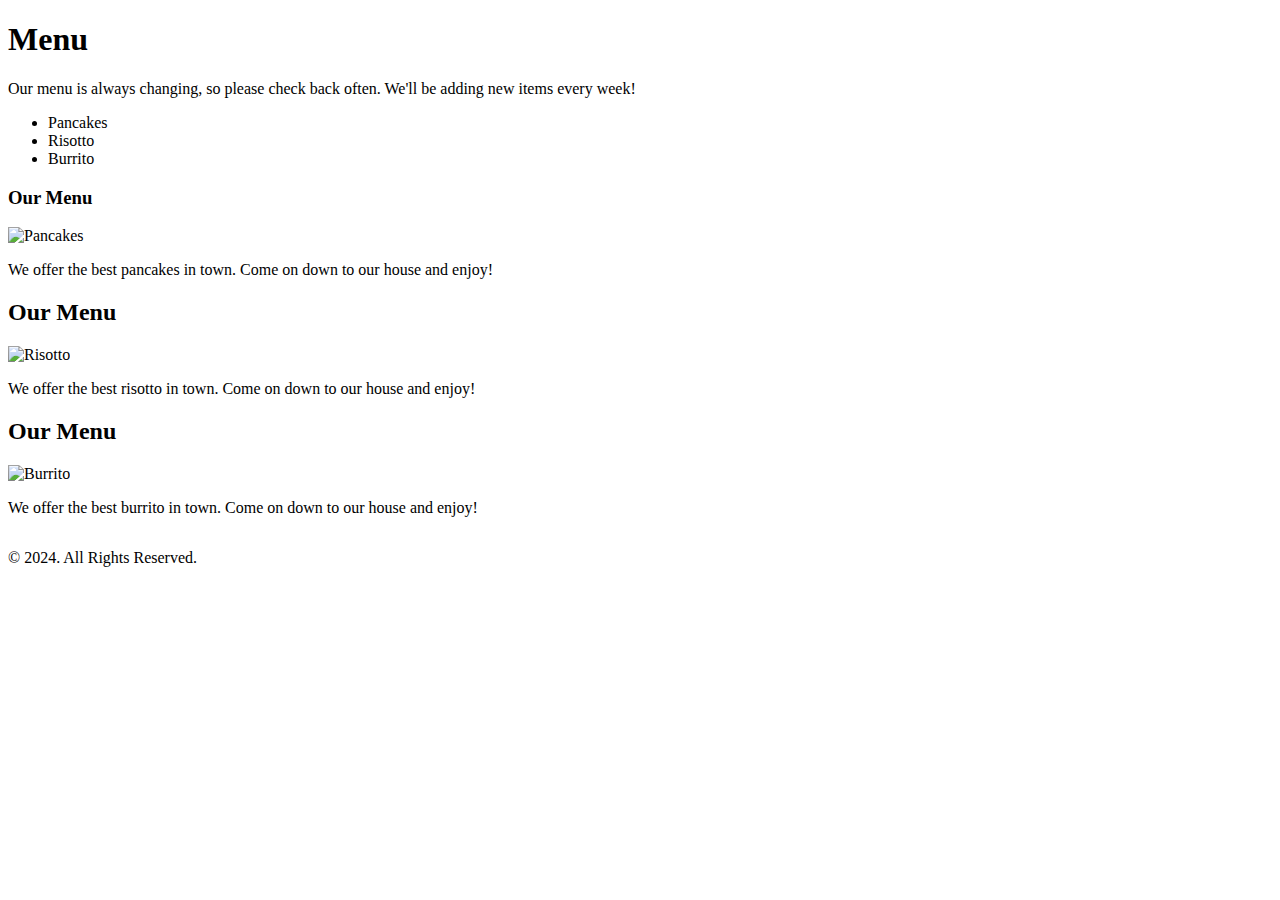
==== Practices/Recipies/index.html @ 3f901256 "added a menu" ====
<!DOCTYPE html>
<html lang="en">
<head>
    <meta charset="UTF-8">
    <meta name="viewport" content="width=device-width, initial-scale=1.0">
    <title>Menu</title>
</head>
<body>
    <h1>Menu</h1>
    <header>

    </header>
    <Main>
        
        <section>
            
            <article>
                
                <p>Our menu is always changing, so please check back often.
                     We'll be adding new items every week!</p>
                <ul>
                    <li>Pancakes</li>
                    <li>Risotto</li>
                    <li>Burrito</li>
                </ul>
            </article>
            <article>
                <h3>Our Menu</h3>
                <img src="images/pancakes.jpeg" alt="Pancakes">
                <p>We offer the best pancakes in town. Come on down to our house and enjoy!</p>
            </article>
            <article>
                <h2>Our Menu</h2>
                <img src="images/risotto.jpeg" alt="Risotto">
                <p>We offer the best risotto in town. Come on down to our house and enjoy!</p>
            </article>
            <article>
                <h2>Our Menu</h2>
                <img src="images/burrito.jpeg" alt="Burrito">
                <p>We offer the best burrito in town. Come on down to our house and enjoy!</p>
            </article>
        </section>

    </Main>
    <footer>
        
    </footer>
    <aside style="display: flex;" style="flex-direction: row;" style="align-items: center;"
        style="justify-content: center;" style="text-align: center;" style="text-col: bisque;">
        <p>&copy; 2024. All Rights Reserved.</p>
    </aside>
</body>
</html>
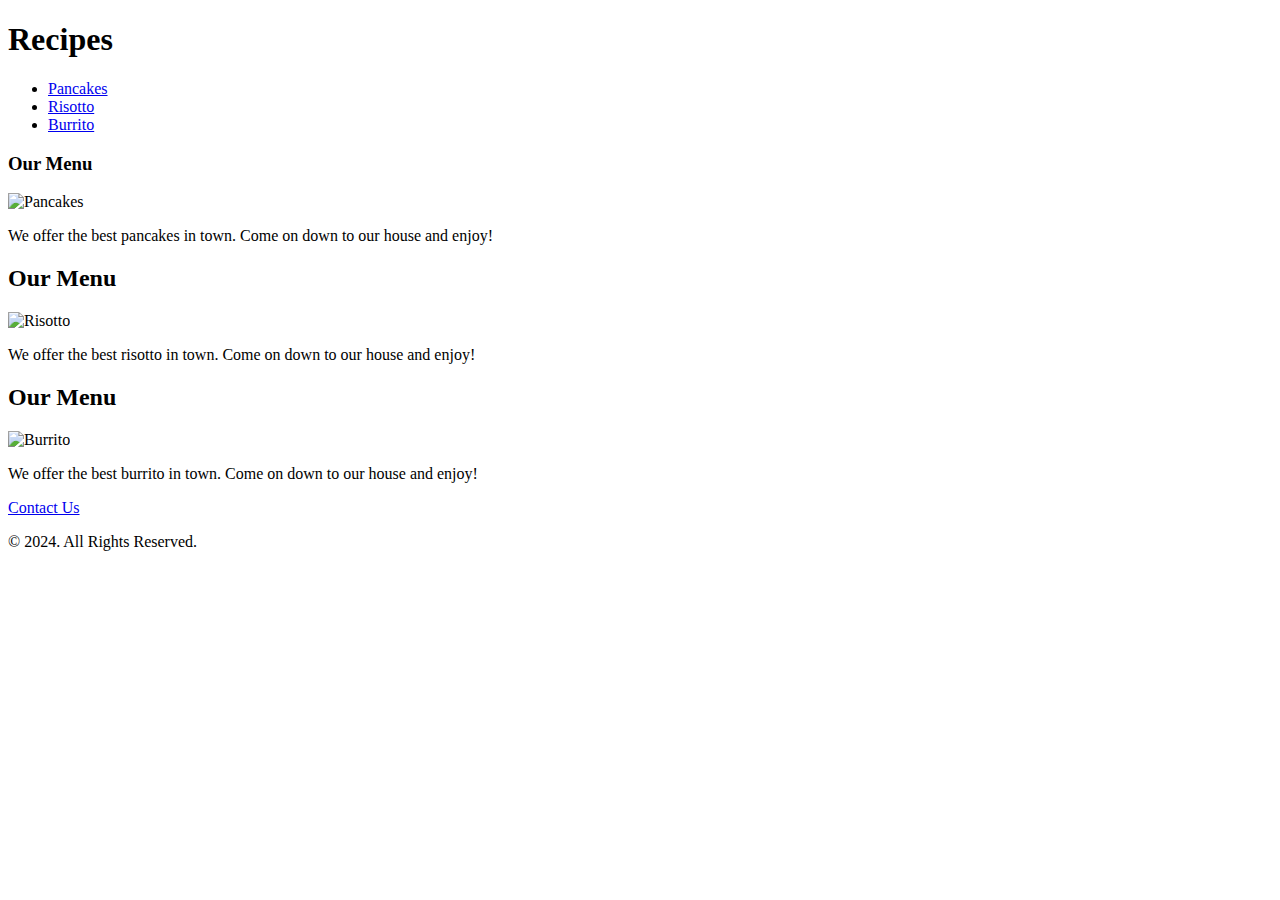
==== commit e046d614: "linked all pages together" ====
--- a/Practices/Recipies/index.html
+++ b/Practices/Recipies/index.html
@@ -6,7 +6,7 @@
     <title>Menu</title>
 </head>
 <body>
-    <h1>Menu</h1>
+    <h1>Recipes</h1>
     <header>
 
     </header>
@@ -16,12 +16,11 @@
             
             <article>
                 
-                <p>Our menu is always changing, so please check back often.
-                     We'll be adding new items every week!</p>
+                
                 <ul>
-                    <li>Pancakes</li>
-                    <li>Risotto</li>
-                    <li>Burrito</li>
+                    <li><a href="pancakes.html"> Pancakes</a></li>
+                    <li><a href="risotto.html">Risotto</a></li>
+                    <li><a href="burrito.html">Burrito</a></li>
                 </ul>
             </article>
             <article>
@@ -43,11 +42,12 @@
 
     </Main>
     <footer>
-        
+        <a href="contactus.html">Contact Us</a>
     </footer>
     <aside style="display: flex;" style="flex-direction: row;" style="align-items: center;"
         style="justify-content: center;" style="text-align: center;" style="text-col: bisque;">
         <p>&copy; 2024. All Rights Reserved.</p>
     </aside>
+
 </body>
 </html>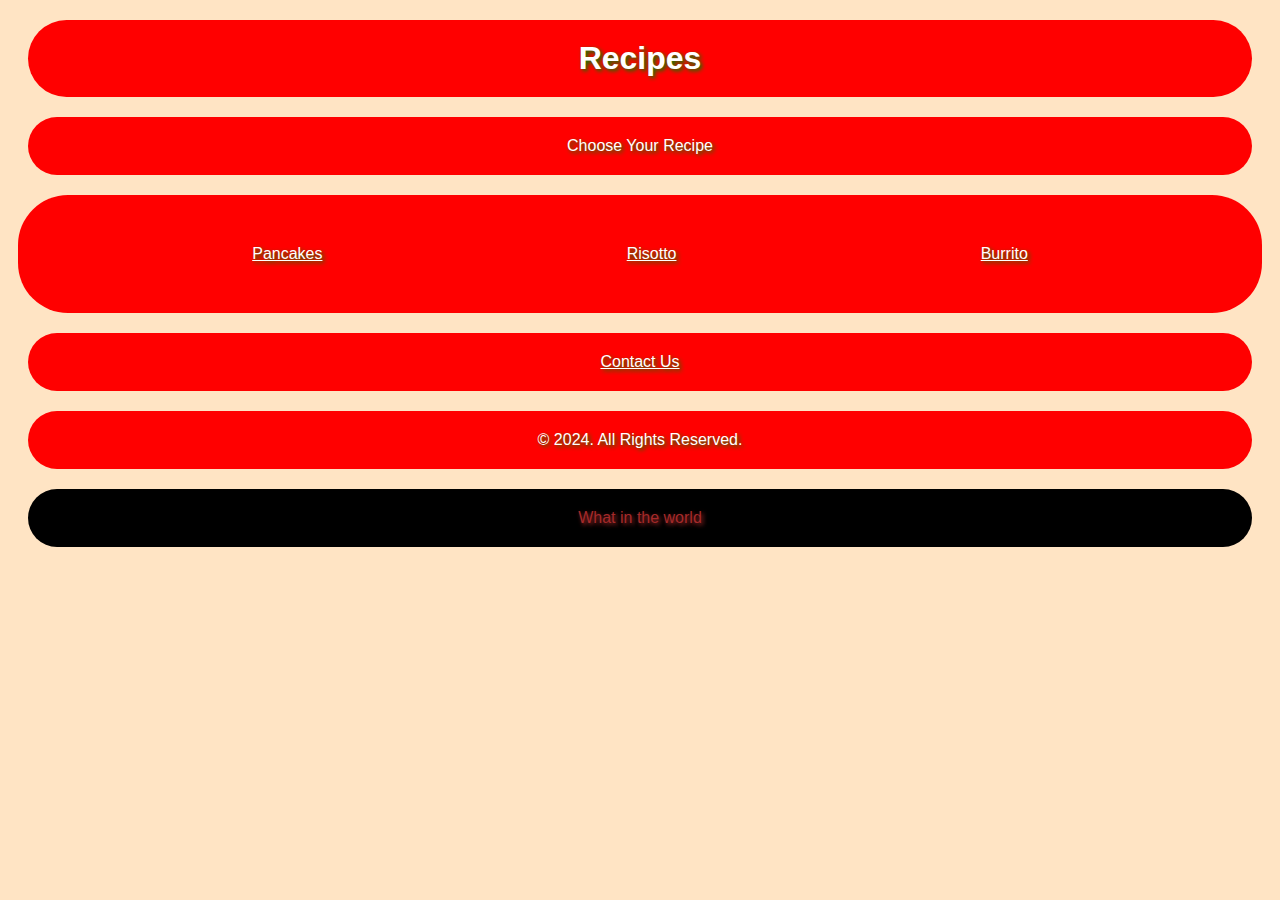
==== commit 60a15e05: "added css styling to all the elements with id and class selectors" ====
--- a/Practices/Recipies/index.html
+++ b/Practices/Recipies/index.html
@@ -4,6 +4,7 @@
     <meta charset="UTF-8">
     <meta name="viewport" content="width=device-width, initial-scale=1.0">
     <title>Menu</title>
+    <link rel="stylesheet" href="style.css">
 </head>
 <body>
     <h1>Recipes</h1>
@@ -16,37 +17,27 @@
             
             <article>
                 
-                
+                <div class="alert-text" id="alert">
+
+                    <p>Choose Your Recipe</p>
+
+                </div>
                 <ul>
                     <li><a href="pancakes.html"> Pancakes</a></li>
                     <li><a href="risotto.html">Risotto</a></li>
                     <li><a href="burrito.html">Burrito</a></li>
                 </ul>
             </article>
-            <article>
-                <h3>Our Menu</h3>
-                <img src="images/pancakes.jpeg" alt="Pancakes">
-                <p>We offer the best pancakes in town. Come on down to our house and enjoy!</p>
-            </article>
-            <article>
-                <h2>Our Menu</h2>
-                <img src="images/risotto.jpeg" alt="Risotto">
-                <p>We offer the best risotto in town. Come on down to our house and enjoy!</p>
-            </article>
-            <article>
-                <h2>Our Menu</h2>
-                <img src="images/burrito.jpeg" alt="Burrito">
-                <p>We offer the best burrito in town. Come on down to our house and enjoy!</p>
-            </article>
+            
         </section>
 
     </Main>
     <footer>
         <a href="contactus.html">Contact Us</a>
     </footer>
-    <aside style="display: flex;" style="flex-direction: row;" style="align-items: center;"
-        style="justify-content: center;" style="text-align: center;" style="text-col: bisque;">
+    <aside>
         <p>&copy; 2024. All Rights Reserved.</p>
+        <div id="well">What in the world</div>
     </aside>
 
 </body>
--- a/Practices/Recipies/style.css
+++ b/Practices/Recipies/style.css
@@ -0,0 +1,55 @@
+body {
+    background-color: bisque;
+    font-family: Arial, Helvetica, sans-serif;
+    text-align: center;
+}
+h1 {
+    display: flex;
+    justify-content: center;
+}
+
+h1, p, li, a, footer, ul {
+    text-align: center;
+    background-color: red;
+    color: white;
+    text-shadow: 2px 2px 4px green;
+    border-radius: 50px;
+    padding: 20px;
+    margin: 20px; 
+    text-wrap: normal;
+}
+ul {
+    list-style: none;
+    display: flex;
+    justify-content: space-evenly;
+    margin: 10px;
+    padding: 10px;
+
+}
+
+aside {
+    text-align: center;
+
+}
+
+.alert-text {
+    color:red
+
+}
+
+#alert {
+    color: red;
+    text-align: center;
+}
+#well {
+    text-align: center;
+    text-decoration: dotted;
+    color: brown;
+    text-shadow: 2px 2px 4px ;
+    background-color: black;
+    border-radius: 50px;
+    padding: 20px;
+    margin: 20px; 
+    text-wrap: normal;
+
+}